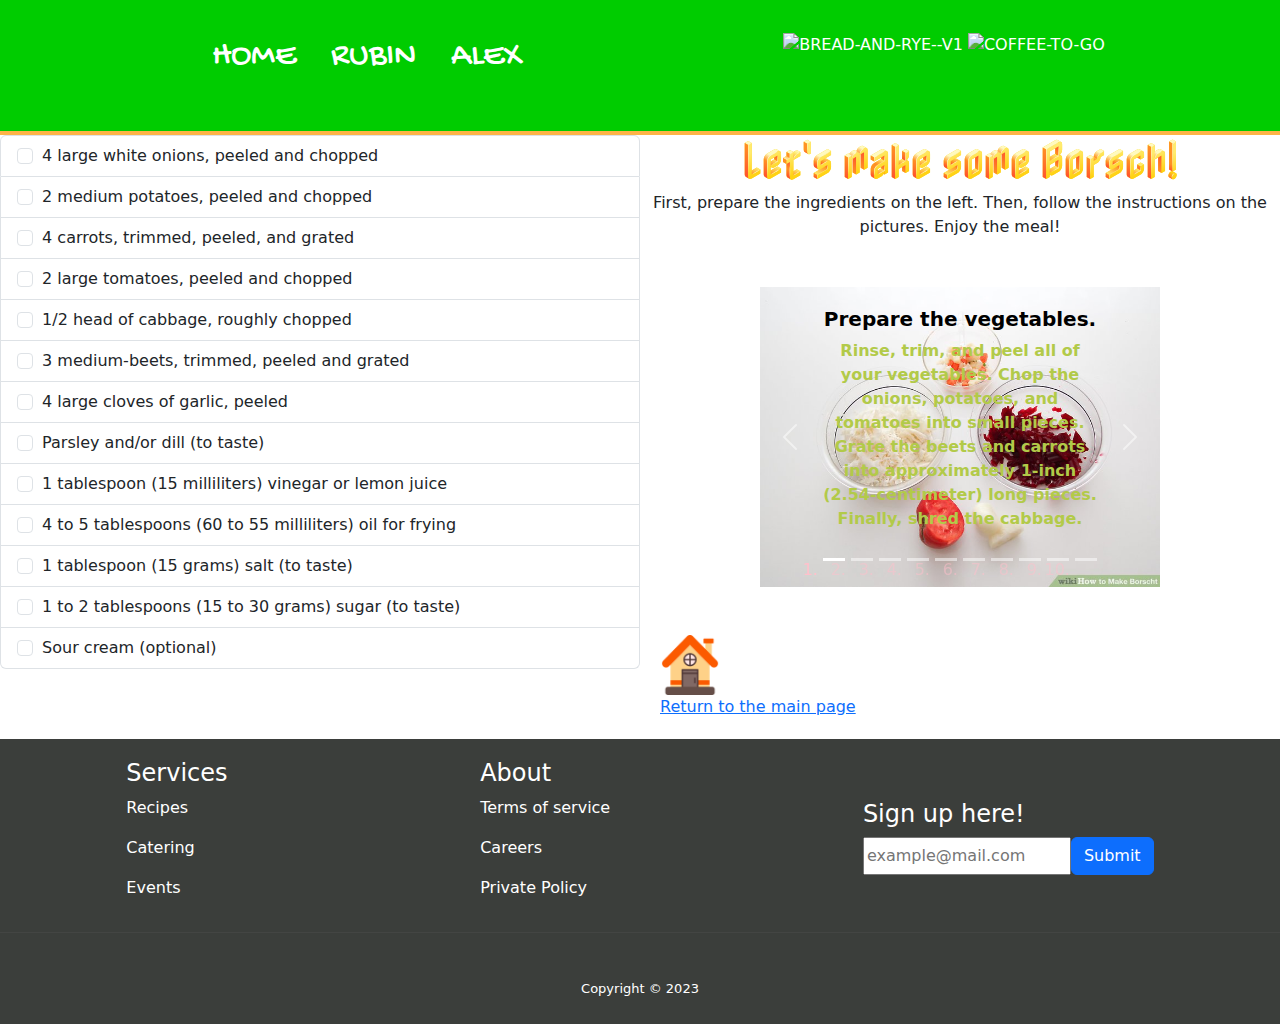
==== Olek/index.html @ 61fb2b55 "Edited the homepage and the Alex files" ====
<!DOCTYPE html>
<html lang="en">
<head>
    <meta charset="UTF-8">
    <meta name="viewport" content="width=device-width, initial-scale=1.0">
    <script src="https://cdn.jsdelivr.net/npm/bootstrap@5.3.2/dist/js/bootstrap.bundle.min.js"></script>
    <link rel="stylesheet" href="https://cdnjs.cloudflare.com/ajax/libs/font-awesome/6.4.2/css/all.min.css" integrity="sha512-z3gLpd7yknf1YoNbCzqRKc4qyor8gaKU1qmn+CShxbuBusANI9QpRohGBreCFkKxLhei6S9CQXFEbbKuqLg0DA==" crossorigin="anonymous" referrerpolicy="no-referrer" />
    <link rel="stylesheet" href="styles.css">
    <link rel="stylesheet" href="https://cdn.jsdelivr.net/npm/bootstrap@5.3.2/dist/css/bootstrap.min.css">
    <title>Alex | How to make borsch</title>
    <link rel="preconnect" href="https://fonts.googleapis.com">
    <link rel="preconnect" href="https://fonts.gstatic.com" crossorigin>
    <link href="https://fonts.googleapis.com/css2?family=Fasthand&family=Gochi+Hand&display=swap" rel="stylesheet">
    <link rel="preconnect" href="https://fonts.googleapis.com">
    <link rel="preconnect" href="https://fonts.gstatic.com" crossorigin>
    <link href="https://fonts.googleapis.com/css2?family=Nabla&display=swap" rel="stylesheet">
</head>

<body>
    <!--Header Section-->
    <header>
        <nav>
            <ul>
                <li><a href="./index.html">Home</a></li>
                <li><a href="./Ruben/index.html">Rubin</a></li>
                <li><a href="#">Alex</a></li>
            </ul>
        </nav>
        <div class="logo">
            <img width="64" height="64" src="https://img.icons8.com/cotton/64/bread-and-rye--v1.png" alt="bread-and-rye--v1"/>
            <img width="64" height="64" src="https://img.icons8.com/cotton/64/coffee-to-go.png" alt="coffee-to-go"/>
        </div>
    </header>

 
<!--Ingredients section-->
<main>
<div class="list-group">
    <label class="list-group-item">
      <input class="form-check-input me-1" type="checkbox">
      4 large white onions, peeled and chopped
    </label>
    <label class="list-group-item">
      <input class="form-check-input me-1" type="checkbox">
      2 medium potatoes, peeled and chopped
    </label>
    <label class="list-group-item">
      <input class="form-check-input me-1" type="checkbox">
      4 carrots, trimmed, peeled, and grated
    </label>
    <label class="list-group-item">
      <input class="form-check-input me-1" type="checkbox">
      2 large tomatoes, peeled and chopped
    </label>
    <label class="list-group-item">
      <input class="form-check-input me-1" type="checkbox">
      1/2 head of cabbage, roughly chopped
    </label>
    <label class="list-group-item">
    <input class="form-check-input me-1" type="checkbox">
        3 medium-beets, trimmed, peeled and grated
    </label>
    <label class="list-group-item">
        <input class="form-check-input me-1" type="checkbox">
        4 large cloves of garlic, peeled
    </label>
    <label class="list-group-item">
        <input class="form-check-input me-1" type="checkbox">
        Parsley and/or dill (to taste)
    </label>
    <label class="list-group-item">
        <input class="form-check-input me-1" type="checkbox">
        1 tablespoon (15 milliliters) vinegar or lemon juice
    </label>
    <label class="list-group-item">
        <input class="form-check-input me-1" type="checkbox">
        4 to 5 tablespoons (60 to 55 milliliters) oil for frying
    </label>
    <label class="list-group-item">
        <input class="form-check-input me-1" type="checkbox">
        1 tablespoon (15 grams) salt (to taste)
    </label>
    <label class="list-group-item">
        <input class="form-check-input me-1" type="checkbox">
        1 to 2 tablespoons (15 to 30 grams) sugar (to taste)
    </label>
    <label class="list-group-item">
        <input class="form-check-input me-1" type="checkbox">
        Sour cream (optional)
    </label>
  </div>

<!--Carousel section-->
<div class="steps">
    <h1>Let's make some Borsch!</h1>
    <p class="instructions">First, prepare the ingredients on the left. Then, follow the instructions on the pictures. Enjoy the meal!</p>
    <div id="carouselWithCaptions" class="carousel slide" data-bs-ride="carousel">
        <ol class="carousel-indicators">
          <li data-bs-target="#carouselWithCaptions" data-bs-slide-to="0" class="active"></li>
          <li data-bs-target="#carouselWithCaptions" data-bs-slide-to="1"></li>
          <li data-bs-target="#carouselWithCaptions" data-bs-slide-to="2"></li>
          <li data-bs-target="#carouselWithCaptions" data-bs-slide-to="3"></li>
          <li data-bs-target="#carouselWithCaptions" data-bs-slide-to="4"></li>
          <li data-bs-target="#carouselWithCaptions" data-bs-slide-to="5"></li>
          <li data-bs-target="#carouselWithCaptions" data-bs-slide-to="6"></li>
          <li data-bs-target="#carouselWithCaptions" data-bs-slide-to="7"></li>
          <li data-bs-target="#carouselWithCaptions" data-bs-slide-to="8"></li>
          <li data-bs-target="#carouselWithCaptions" data-bs-slide-to="9"></li>
        </ol>
        <div class="carousel-inner">
          <div class="carousel-item active">
            <img src="/Olek/img/1.jpg" class="d-block w-100" alt="Slide 1">
            <div class="carousel-caption d-none d-sm-block">
              <h5>Prepare the vegetables. </h5>
              <p>Rinse, trim, and peel all of your vegetables. Chop the onions, potatoes, and tomatoes into small pieces. Grate the beets and carrots into approximately 1-inch (2.54-centimeter) long pieces. Finally, shred the cabbage.</p>
            </div>
          </div>
          <div class="carousel-item">
            <img src="/Olek/img/2.jpg" class="d-block w-100" alt="Slide 2">
            <div class="carousel-caption d-none d-sm-block">
              <h5>Fry the onions with oil over medium heat.</h5>
              <p>Pour 4 to 5 tablespoons (60 to 55 milliliters) of olive oil into a deep frying pan, then add the onions. Fry the onions over medium heat until they turn golden-brown, stirring often.</p>
            </div>
          </div>
          <div class="carousel-item">
            <img src="/Olek/img/3.jpg" class="d-block w-100" alt="Slide 3">
            <div class="carousel-caption d-none d-sm-block">
              <h5>Add the carrots and cook for 2 to 3 minutes more.</h5>
              <p>Occasionally stir the mixture with a spatula to prevent burning.</p>
            </div>
          </div>
          <div class="carousel-item">
            <img src="/Olek/img/4.jpg" class="d-block w-100" alt="Slide 3">
            <div class="carousel-caption d-none d-sm-block">
              <h5>Add the tomatoes, beets, and vinegar/lemon to the frying pan, then cook for 5 to 10 minutes over low heat.</h5>
              <p>Put the tomatoes and beets into the frying pan first. Immediately pour vinegar or lemon juice over the beets to preserve their color and taste. Stir everything together, then cover the pan with a lid, and cook for 5 to 10 minutes over low heat. You can also use canned, diced tomatoes. Be sure to drain them first, however.</p>
            </div>
          </div>
          <div class="carousel-item">
            <img src="/Olek/img/5.jpg" class="d-block w-100" alt="Slide 3">
            <div class="carousel-caption d-none d-sm-block">
              <h5>Pour some water into a large pot, then bring it to a boil over medium heat. </h5>
              <p>Pour enough water to fill the pot ½ to ⅔ of the way. Turn the burner to medium heat, and wait for the water to come to a boil. It is better to start with not enough water than too much. Remember, you can always add water later after adding the frying pan contents.</p>
            </div>
          </div>
          <div class="carousel-item">
            <img src="/Olek/img/6.jpg" class="d-block w-100" alt="Slide 3">
            <div class="carousel-caption d-none d-sm-block">
              <h5>Add the potatoes and cabbage to the pot.</h5>
              <p>Add the potatoes first, then let them cook for 3 to 4 minutes. Add the cabbage next, and let it cook for 2 minutes.</p>
            </div>
          </div>
          <div class="carousel-item">
            <img src="/Olek/img/7.jpg" class="d-block w-100" alt="Slide 3">
            <div class="carousel-caption d-none d-sm-block">
              <h5>Add the fried vegetables, along with the garlic, parsley, and dill. </h5>
              <p>Don't drain the fried vegetables—add them to the pot along with their juices. This will help lend the soup even more flavor.</p>
            </div>
          </div>
          <div class="carousel-item">
            <img src="/Olek/img/8.jpg" class="d-block w-100" alt="Slide 3">
            <div class="carousel-caption d-none d-sm-block">
              <h5>Add the salt and sugar. </h5>
              <p>How much you use is entirely up to you. Borscht should have a somewhat sour taste, with sweet undertones. If you like your borscht less sweet, you could always use less sugar.</p>
            </div>
          </div>
          <div class="carousel-item">
            <img src="/Olek/img/9.jpg" class="d-block w-100" alt="Slide 3">
            <div class="carousel-caption d-none d-sm-block">
              <h5>Wait until the water is boiling again, then take the soup off the burner, and let it sit, covered, for 2 hours. </h5>
              <p>Make sure that the lid fits the pot tightly, so that the soup can continue to cook in its own heat. The longer it cooks, the better it tastes. You may want to refrigerate it and reheat it the next day for an even better taste.</p>
            </div>
          </div>
          <div class="carousel-item">
            <img src="/Olek/img/10.jpg" class="d-block w-100" alt="Slide 3">
            <div class="carousel-caption d-none d-sm-block">
              <h5>Serve the soup. </h5>
              <p>If you'd like a richer soup, you can add a spoonful of sour cream!</p>
            </div>
          </div>
        </div>
        <a class="carousel-control-prev" href="#carouselWithCaptions" role="button" data-bs-slide="prev">
          <span class="carousel-control-prev-icon" aria-hidden="true"></span>
          <span class="visually-hidden">Previous</span>
        </a>
        <a class="carousel-control-next" href="#carouselWithCaptions" role="button" data-bs-slide="next">
          <span class="carousel-control-next-icon" aria-hidden="true"></span>
          <span class="visually-hidden">Next</span>
        </a>
      </div>
      <div class="home-button">
        <a href="/index.html"><img src="/Olek/img/free-icon-home-11515975.png" alt="Home" width="60px"></a>
        <a href="/index.html"><p>Return to the main page</p></a>
      </div>
      
</div>

</main>

<!--Footer section-->

<footer class="btm_container">
    <div class="btm_container1">
        <section class="footer-1">
            <h4>Services</h4>
              <p>Recipes</p>
              <p>Catering</p>
              <p>Events</p>
          </section>
  
         <section class="footer-2">
            <h4>About</h4>
              <p>Terms of service</p>
              <p>Careers</p>
              <p>Private Policy</p>
          </section>
  
         <section class="footer-3">
            <h4>Sign up here!</h4>
<form class="signup" action="submit">
    <input type="email" placeholder="example@mail.com">
    <button type="button" class="btn btn-primary">Submit</button>
</form>
         </section>
    </div>
<hr class="fline">
    <div class="socialm">
        <a class="facebook" href="#"><i class="fab fa-facebook-f"></i></a>
        <a class="instagram" href="#"><i class="fab fa-instagram"></i></a>
        <a class="twitter" href="#"><i class="fab fa-twitter"></i></a>
        <a class="youtube" href="#"><i class="fab fa-youtube"></i></a>
        <a class="whatsapp" href="#"><i class="fab fa-whatsapp"></i></a>
    </div>
    <div class="Copyright">
        <p>Copyright &copy; 2023</p>
    </div>

</footer>
    
</body>
</html>
---- Olek/styles.css ----
/*Header Section*/
header {
    text-align: center;
    text-transform: uppercase;
    padding: 32px;
    background-color: #00CC00;
    color: #fff;
    border-bottom: 4px solid #fdb347;
    display:grid;
    grid-template-columns: 1fr 1fr;
  }

  ul li {
    display: inline;
    justify-content: space-evenly;
    margin-left: 30px;
}

li a {
    color: white;
    text-decoration: none;
    text-transform: uppercase;
    font-size: 34px;
    font-family: 'Gochi Hand', serif;
}

li a:hover {
    color: blueviolet;
}

/*Main*/
main {
    display: grid;
    grid-template-columns: 1fr 1fr;
}

h1 {
    text-align: center;
    font-family: Nabla, sans-serif;
}

.instructions {
    text-align: center;
}

#carouselWithCaptions {
    margin: 3em auto;
    width: 400px;
    color: pink;
}

.carousel-caption p {
    color: rgb(178, 202, 73);
    font-weight: bolder;
}

.carousel-caption h5 {
    color: black;
    font-weight: bolder;
    text-decoration: dotted;
}

.home-button {
    margin: 20px;
}

/* Footer starts */
.btm_container {
    background-color: #3b3e3b;
    height: auto; 
    position:static; 
    bottom: 0px;
    width: 100%;
}

.btm_container1 {  
    display: flex; 
    justify-content: space-around;
    align-items: center;
    color: white;
    padding-top: 20px;
}

.socialm {  
    background-color:#3b3e3b;
    display: flex; 
    justify-content:space-around;
    margin: auto; 
    align-items: center;
    bottom: 0px;
    padding-bottom: 10px;
    padding-top: 10px;
    width: 100%;
}

.socialm a {
    text-decoration: none;
    color: white;   
}

.facebook :hover {
    text-decoration: none;
    color: #4267B2;
}

.instagram :hover {
    text-decoration: none;
    color: #833AB4; 
}

.whatsapp :hover{
    color: rgb(5, 207, 5) !important;
}

.youtube :hover {
    text-decoration: none;
    color: #FF0000; 
}

.twitter :hover {
    text-decoration: none;
    color: #1DA1F2;
}

.Copyright {   
    background-color: #3b3e3b;
    text-align: center;
    padding-top: 10px;
    padding-bottom: 10px;
    color: white;
    font-size: small;
}

.fline {
    color: rgb(93, 92, 92);
}

.signup {
    display: flex;
    align-items:stretch;
}
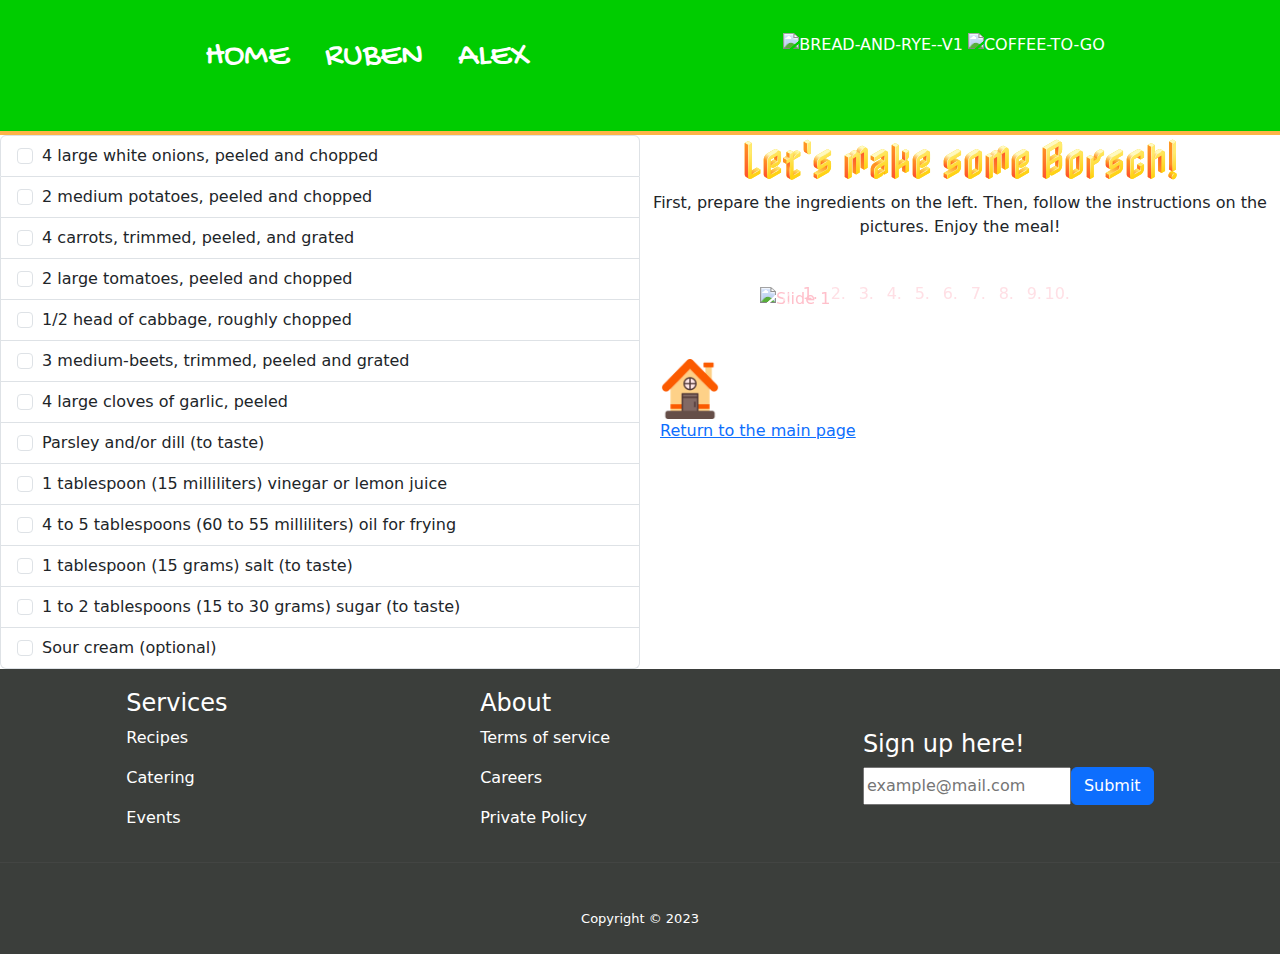
==== commit 9b87e739: "New commit" ====
--- a/Olek/index.html
+++ b/Olek/index.html
@@ -2,8 +2,7 @@
 <html lang="en">
 <head>
     <meta charset="UTF-8">
-    <meta name="viewport" content="width=device-width, initial-scale=1.0">
-    <script src="https://cdn.jsdelivr.net/npm/bootstrap@5.3.2/dist/js/bootstrap.bundle.min.js"></script>
+    <meta name="viewport" content="width=device-width, initial-scale=1.0">   
     <link rel="stylesheet" href="https://cdnjs.cloudflare.com/ajax/libs/font-awesome/6.4.2/css/all.min.css" integrity="sha512-z3gLpd7yknf1YoNbCzqRKc4qyor8gaKU1qmn+CShxbuBusANI9QpRohGBreCFkKxLhei6S9CQXFEbbKuqLg0DA==" crossorigin="anonymous" referrerpolicy="no-referrer" />
     <link rel="stylesheet" href="styles.css">
     <link rel="stylesheet" href="https://cdn.jsdelivr.net/npm/bootstrap@5.3.2/dist/css/bootstrap.min.css">
@@ -22,7 +21,7 @@
         <nav>
             <ul>
                 <li><a href="./index.html">Home</a></li>
-                <li><a href="./Ruben/index.html">Rubin</a></li>
+                <li><a href="./Ruben/index.html">Ruben</a></li>
                 <li><a href="#">Alex</a></li>
             </ul>
         </nav>
@@ -109,7 +108,7 @@
         </ol>
         <div class="carousel-inner">
           <div class="carousel-item active">
-            <img src="/Olek/img/1.jpg" class="d-block w-100" alt="Slide 1">
+            <img src="1.jpg" class="d-block w-100" alt="Slide 1">
             <div class="carousel-caption d-none d-sm-block">
               <h5>Prepare the vegetables. </h5>
               <p>Rinse, trim, and peel all of your vegetables. Chop the onions, potatoes, and tomatoes into small pieces. Grate the beets and carrots into approximately 1-inch (2.54-centimeter) long pieces. Finally, shred the cabbage.</p>
@@ -237,5 +236,12 @@
 
 </footer>
     
+
+
+
+                <!-----Footer starts----->
+
+                <!-----Footer ends----->
+        <script src="https://cdn.jsdelivr.net/npm/bootstrap@5.3.2/dist/js/bootstrap.bundle.min.js"></script>
 </body>
 </html>
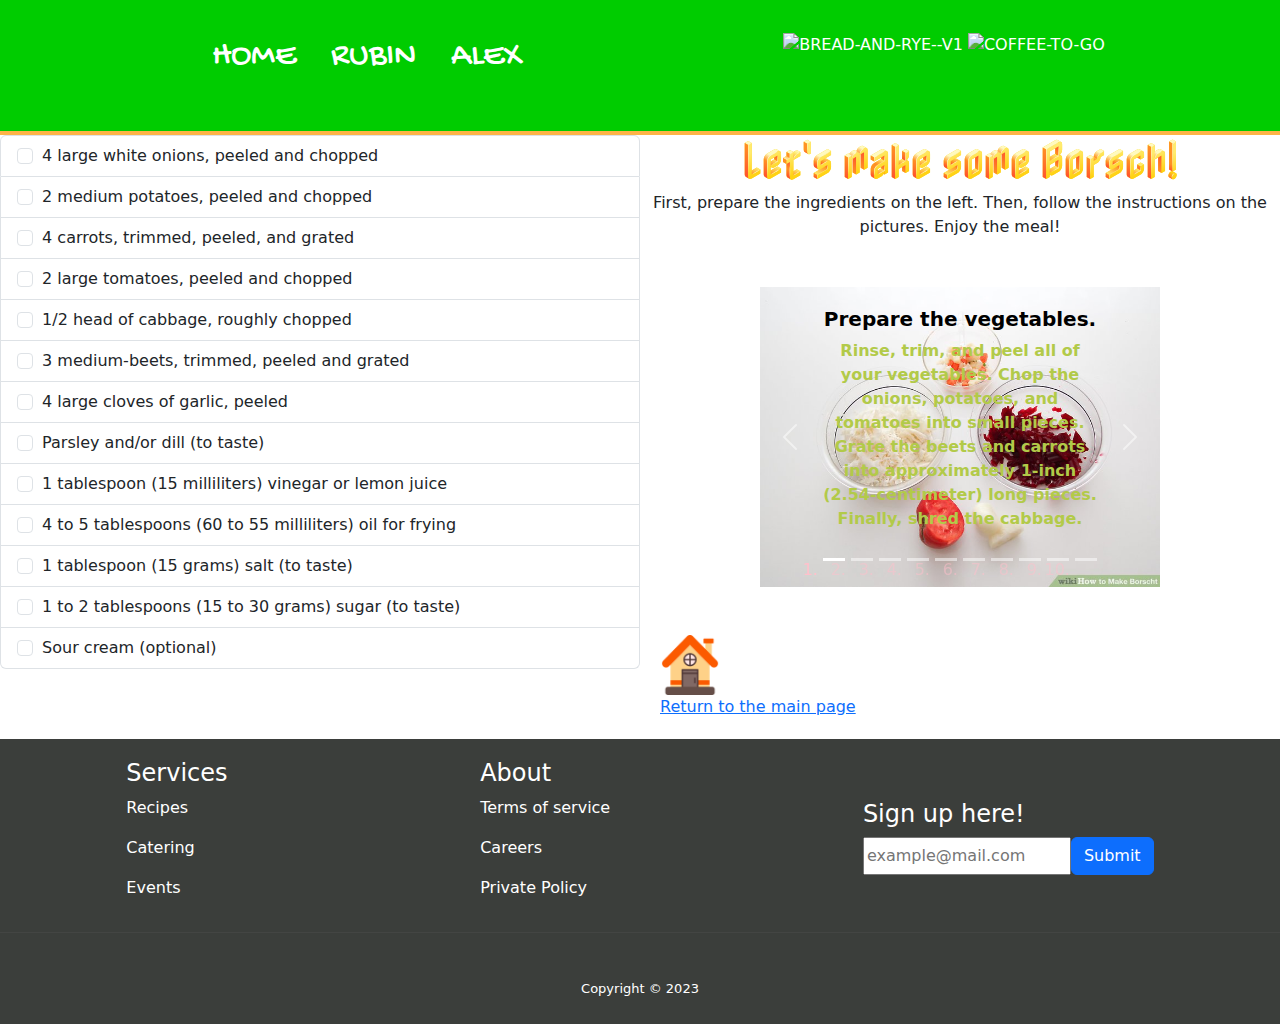
==== commit df65e22e: "Fixed the icons on the Alex page" ====
--- a/Olek/index.html
+++ b/Olek/index.html
@@ -2,7 +2,8 @@
 <html lang="en">
 <head>
     <meta charset="UTF-8">
-    <meta name="viewport" content="width=device-width, initial-scale=1.0">   
+    <meta name="viewport" content="width=device-width, initial-scale=1.0">
+    <script src="https://cdn.jsdelivr.net/npm/bootstrap@5.3.2/dist/js/bootstrap.bundle.min.js"></script>
     <link rel="stylesheet" href="https://cdnjs.cloudflare.com/ajax/libs/font-awesome/6.4.2/css/all.min.css" integrity="sha512-z3gLpd7yknf1YoNbCzqRKc4qyor8gaKU1qmn+CShxbuBusANI9QpRohGBreCFkKxLhei6S9CQXFEbbKuqLg0DA==" crossorigin="anonymous" referrerpolicy="no-referrer" />
     <link rel="stylesheet" href="styles.css">
     <link rel="stylesheet" href="https://cdn.jsdelivr.net/npm/bootstrap@5.3.2/dist/css/bootstrap.min.css">
@@ -21,7 +22,7 @@
         <nav>
             <ul>
                 <li><a href="./index.html">Home</a></li>
-                <li><a href="./Ruben/index.html">Ruben</a></li>
+                <li><a href="./Ruben/index.html">Rubin</a></li>
                 <li><a href="#">Alex</a></li>
             </ul>
         </nav>
@@ -108,70 +109,70 @@
         </ol>
         <div class="carousel-inner">
           <div class="carousel-item active">
-            <img src="1.jpg" class="d-block w-100" alt="Slide 1">
+            <img src="./img/1.jpg" class="d-block w-100" alt="Slide 1">
             <div class="carousel-caption d-none d-sm-block">
               <h5>Prepare the vegetables. </h5>
               <p>Rinse, trim, and peel all of your vegetables. Chop the onions, potatoes, and tomatoes into small pieces. Grate the beets and carrots into approximately 1-inch (2.54-centimeter) long pieces. Finally, shred the cabbage.</p>
             </div>
           </div>
           <div class="carousel-item">
-            <img src="/Olek/img/2.jpg" class="d-block w-100" alt="Slide 2">
+            <img src="./img/2.jpg" class="d-block w-100" alt="Slide 2">
             <div class="carousel-caption d-none d-sm-block">
               <h5>Fry the onions with oil over medium heat.</h5>
               <p>Pour 4 to 5 tablespoons (60 to 55 milliliters) of olive oil into a deep frying pan, then add the onions. Fry the onions over medium heat until they turn golden-brown, stirring often.</p>
             </div>
           </div>
           <div class="carousel-item">
-            <img src="/Olek/img/3.jpg" class="d-block w-100" alt="Slide 3">
+            <img src="./img/3.jpg" class="d-block w-100" alt="Slide 3">
             <div class="carousel-caption d-none d-sm-block">
               <h5>Add the carrots and cook for 2 to 3 minutes more.</h5>
               <p>Occasionally stir the mixture with a spatula to prevent burning.</p>
             </div>
           </div>
           <div class="carousel-item">
-            <img src="/Olek/img/4.jpg" class="d-block w-100" alt="Slide 3">
+            <img src="./img/4.jpg" class="d-block w-100" alt="Slide 4">
             <div class="carousel-caption d-none d-sm-block">
               <h5>Add the tomatoes, beets, and vinegar/lemon to the frying pan, then cook for 5 to 10 minutes over low heat.</h5>
               <p>Put the tomatoes and beets into the frying pan first. Immediately pour vinegar or lemon juice over the beets to preserve their color and taste. Stir everything together, then cover the pan with a lid, and cook for 5 to 10 minutes over low heat. You can also use canned, diced tomatoes. Be sure to drain them first, however.</p>
             </div>
           </div>
           <div class="carousel-item">
-            <img src="/Olek/img/5.jpg" class="d-block w-100" alt="Slide 3">
+            <img src="./img/5.jpg" class="d-block w-100" alt="Slide 5">
             <div class="carousel-caption d-none d-sm-block">
               <h5>Pour some water into a large pot, then bring it to a boil over medium heat. </h5>
               <p>Pour enough water to fill the pot ½ to ⅔ of the way. Turn the burner to medium heat, and wait for the water to come to a boil. It is better to start with not enough water than too much. Remember, you can always add water later after adding the frying pan contents.</p>
             </div>
           </div>
           <div class="carousel-item">
-            <img src="/Olek/img/6.jpg" class="d-block w-100" alt="Slide 3">
+            <img src="./img/6.jpg" class="d-block w-100" alt="Slide 6">
             <div class="carousel-caption d-none d-sm-block">
               <h5>Add the potatoes and cabbage to the pot.</h5>
               <p>Add the potatoes first, then let them cook for 3 to 4 minutes. Add the cabbage next, and let it cook for 2 minutes.</p>
             </div>
           </div>
           <div class="carousel-item">
-            <img src="/Olek/img/7.jpg" class="d-block w-100" alt="Slide 3">
+            <img src="./img/7.jpg" class="d-block w-100" alt="Slide 7">
             <div class="carousel-caption d-none d-sm-block">
               <h5>Add the fried vegetables, along with the garlic, parsley, and dill. </h5>
               <p>Don't drain the fried vegetables—add them to the pot along with their juices. This will help lend the soup even more flavor.</p>
             </div>
           </div>
           <div class="carousel-item">
-            <img src="/Olek/img/8.jpg" class="d-block w-100" alt="Slide 3">
+            <img src="./img/8.jpg" class="d-block w-100" alt="Slide 8">
             <div class="carousel-caption d-none d-sm-block">
               <h5>Add the salt and sugar. </h5>
               <p>How much you use is entirely up to you. Borscht should have a somewhat sour taste, with sweet undertones. If you like your borscht less sweet, you could always use less sugar.</p>
             </div>
           </div>
           <div class="carousel-item">
-            <img src="/Olek/img/9.jpg" class="d-block w-100" alt="Slide 3">
+            <img src="./img/9.jpg" class="d-block w-100" alt="Slide 9">
             <div class="carousel-caption d-none d-sm-block">
               <h5>Wait until the water is boiling again, then take the soup off the burner, and let it sit, covered, for 2 hours. </h5>
               <p>Make sure that the lid fits the pot tightly, so that the soup can continue to cook in its own heat. The longer it cooks, the better it tastes. You may want to refrigerate it and reheat it the next day for an even better taste.</p>
             </div>
           </div>
           <div class="carousel-item">
-            <img src="/Olek/img/10.jpg" class="d-block w-100" alt="Slide 3">
+            <img src="./img/10.jpg" class="d-block w-100" alt="Slide 10">
             <div class="carousel-caption d-none d-sm-block">
               <h5>Serve the soup. </h5>
               <p>If you'd like a richer soup, you can add a spoonful of sour cream!</p>
@@ -188,7 +189,7 @@
         </a>
       </div>
       <div class="home-button">
-        <a href="/index.html"><img src="/Olek/img/free-icon-home-11515975.png" alt="Home" width="60px"></a>
+        <a href="/index.html"><img src="./img/free-icon-home-11515975.png" alt="Home" width="60px"></a>
         <a href="/index.html"><p>Return to the main page</p></a>
       </div>
       
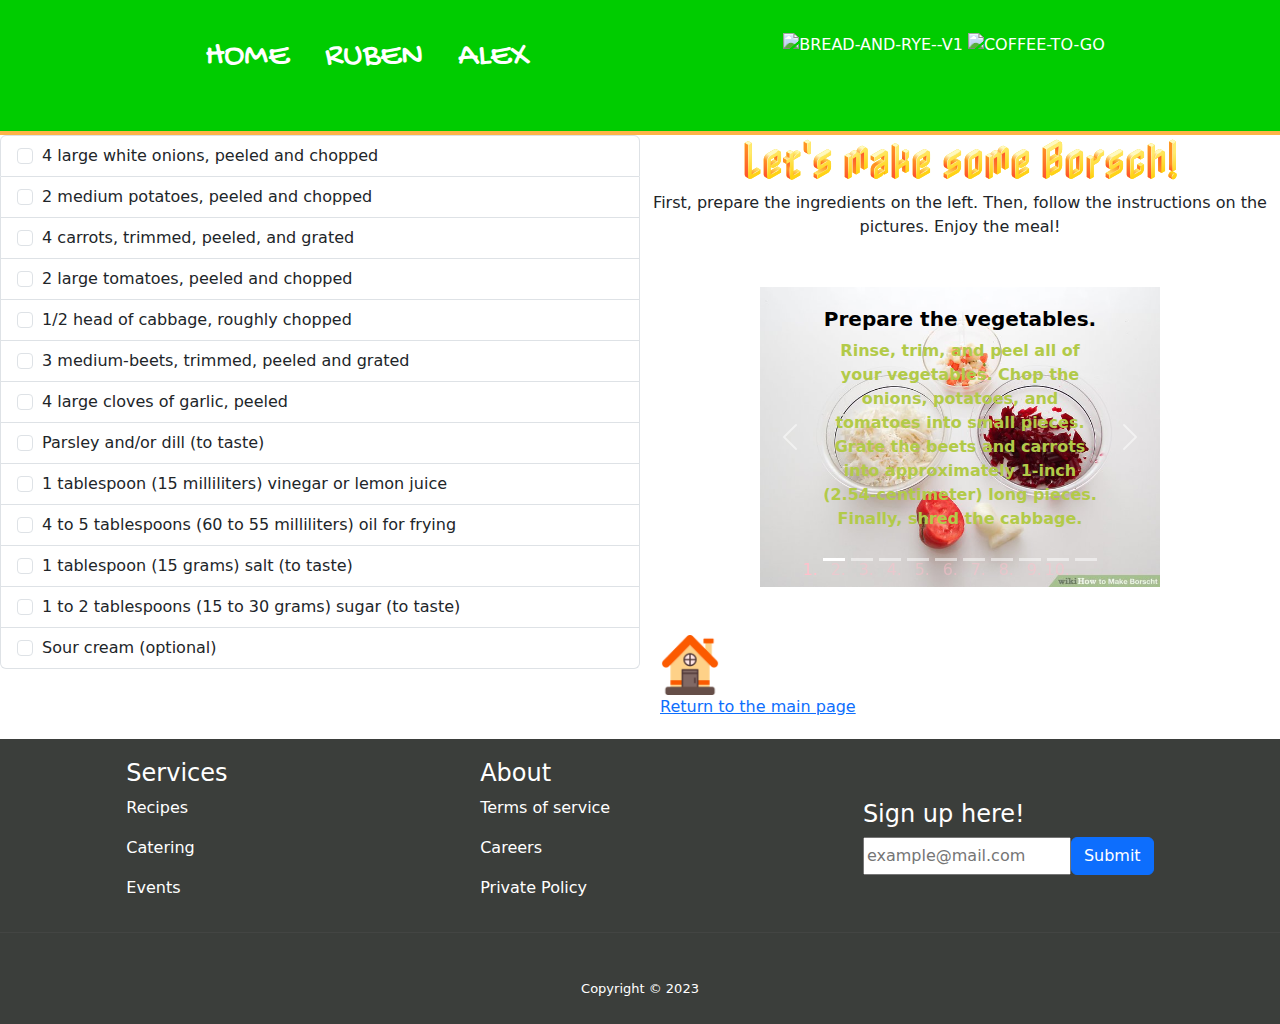
==== commit c18d8892: "Merge branch 'main' into alex" ====
--- a/Olek/index.html
+++ b/Olek/index.html
@@ -2,8 +2,7 @@
 <html lang="en">
 <head>
     <meta charset="UTF-8">
-    <meta name="viewport" content="width=device-width, initial-scale=1.0">
-    <script src="https://cdn.jsdelivr.net/npm/bootstrap@5.3.2/dist/js/bootstrap.bundle.min.js"></script>
+    <meta name="viewport" content="width=device-width, initial-scale=1.0">   
     <link rel="stylesheet" href="https://cdnjs.cloudflare.com/ajax/libs/font-awesome/6.4.2/css/all.min.css" integrity="sha512-z3gLpd7yknf1YoNbCzqRKc4qyor8gaKU1qmn+CShxbuBusANI9QpRohGBreCFkKxLhei6S9CQXFEbbKuqLg0DA==" crossorigin="anonymous" referrerpolicy="no-referrer" />
     <link rel="stylesheet" href="styles.css">
     <link rel="stylesheet" href="https://cdn.jsdelivr.net/npm/bootstrap@5.3.2/dist/css/bootstrap.min.css">
@@ -22,7 +21,7 @@
         <nav>
             <ul>
                 <li><a href="./index.html">Home</a></li>
-                <li><a href="./Ruben/index.html">Rubin</a></li>
+                <li><a href="./Ruben/index.html">Ruben</a></li>
                 <li><a href="#">Alex</a></li>
             </ul>
         </nav>
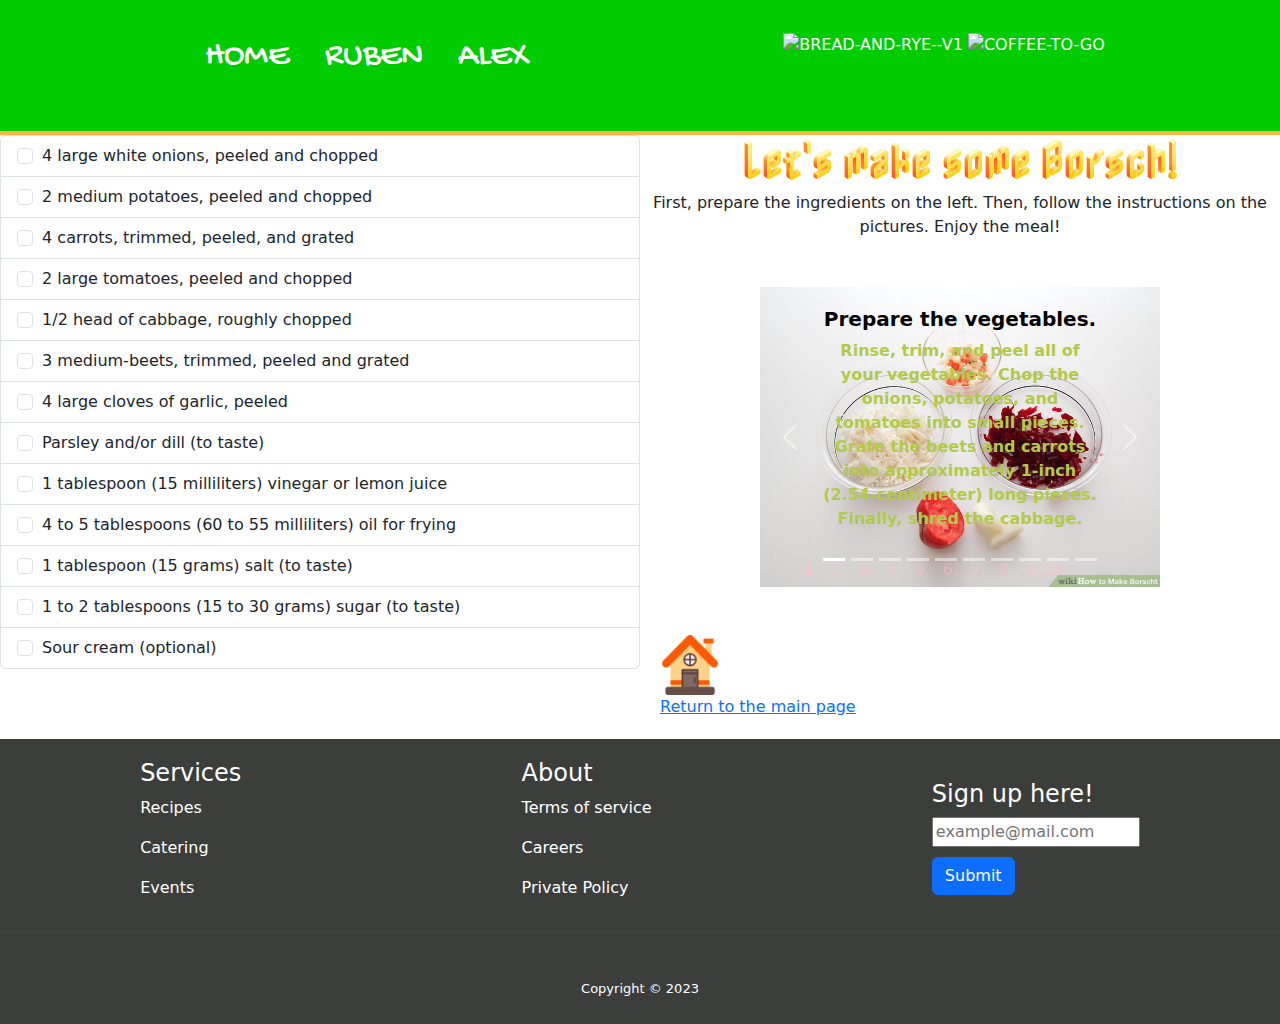
==== commit 4dc833c9: "footer" ====
--- a/Olek/index.html
+++ b/Olek/index.html
@@ -20,8 +20,8 @@
     <header>
         <nav>
             <ul>
-                <li><a href="./index.html">Home</a></li>
-                <li><a href="./Ruben/index.html">Ruben</a></li>
+                <li><a href="../index.html">Home</a></li>
+                <li><a href="../Ruben/index.html">Ruben</a></li>
                 <li><a href="#">Alex</a></li>
             </ul>
         </nav>
@@ -188,8 +188,8 @@
         </a>
       </div>
       <div class="home-button">
-        <a href="/index.html"><img src="./img/free-icon-home-11515975.png" alt="Home" width="60px"></a>
-        <a href="/index.html"><p>Return to the main page</p></a>
+        <a href="../index.html"><img src="./img/free-icon-home-11515975.png" alt="Home" width="60px"></a>
+        <a href="../index.html"><p>Return to the main page</p></a>
       </div>
       
 </div>
@@ -199,48 +199,48 @@
 <!--Footer section-->
 
 <footer class="btm_container">
-    <div class="btm_container1">
-        <section class="footer-1">
-            <h4>Services</h4>
-              <p>Recipes</p>
-              <p>Catering</p>
-              <p>Events</p>
-          </section>
-  
-         <section class="footer-2">
-            <h4>About</h4>
-              <p>Terms of service</p>
-              <p>Careers</p>
-              <p>Private Policy</p>
-          </section>
-  
-         <section class="footer-3">
-            <h4>Sign up here!</h4>
+  <div class="btm_container1">
+      <section class="footer-1">
+          <h4>Services</h4>
+            <p>Recipes</p>
+            <p>Catering</p>
+            <p>Events</p>
+        </section>
+
+       <section class="footer-2">
+          <h4>About</h4>
+            <p>Terms of service</p>
+            <p>Careers</p>
+            <p>Private Policy</p>
+        </section>
+
+       <section class="footer-3">
+          <h4>Sign up here!</h4>
 <form class="signup" action="submit">
-    <input type="email" placeholder="example@mail.com">
-    <button type="button" class="btn btn-primary">Submit</button>
+<div>
+  <input type="email" placeholder="example@mail.com">
+</div>
+<div>
+  <button type="button" class="btn btn-primary">Submit</button>
+</div>
 </form>
-         </section>
-    </div>
+       </section>
+  </div>
 <hr class="fline">
-    <div class="socialm">
-        <a class="facebook" href="#"><i class="fab fa-facebook-f"></i></a>
-        <a class="instagram" href="#"><i class="fab fa-instagram"></i></a>
-        <a class="twitter" href="#"><i class="fab fa-twitter"></i></a>
-        <a class="youtube" href="#"><i class="fab fa-youtube"></i></a>
-        <a class="whatsapp" href="#"><i class="fab fa-whatsapp"></i></a>
-    </div>
-    <div class="Copyright">
-        <p>Copyright &copy; 2023</p>
-    </div>
+  <div class="socialm">
+      <a class="facebook" href="#"><i class="fab fa-facebook-f"></i></a>
+      <a class="instagram" href="#"><i class="fab fa-instagram"></i></a>
+      <a class="twitter" href="#"><i class="fab fa-twitter"></i></a>
+      <a class="youtube" href="#"><i class="fab fa-youtube"></i></a>
+      <a class="whatsapp" href="#"><i class="fab fa-whatsapp"></i></a>
+  </div>
+  <div class="Copyright">
+      <p>Copyright &copy; 2023</p>
+  </div>
 
 </footer>
+</div>
     
-
-
-
-                <!-----Footer starts----->
-
                 <!-----Footer ends----->
         <script src="https://cdn.jsdelivr.net/npm/bootstrap@5.3.2/dist/js/bootstrap.bundle.min.js"></script>
 </body>
--- a/Olek/styles.css
+++ b/Olek/styles.css
@@ -137,7 +137,10 @@
 
 .signup {
     display: flex;
-    align-items:stretch;
+    flex-direction: column;
+    gap: 10px;
 }
 
 
+
+
